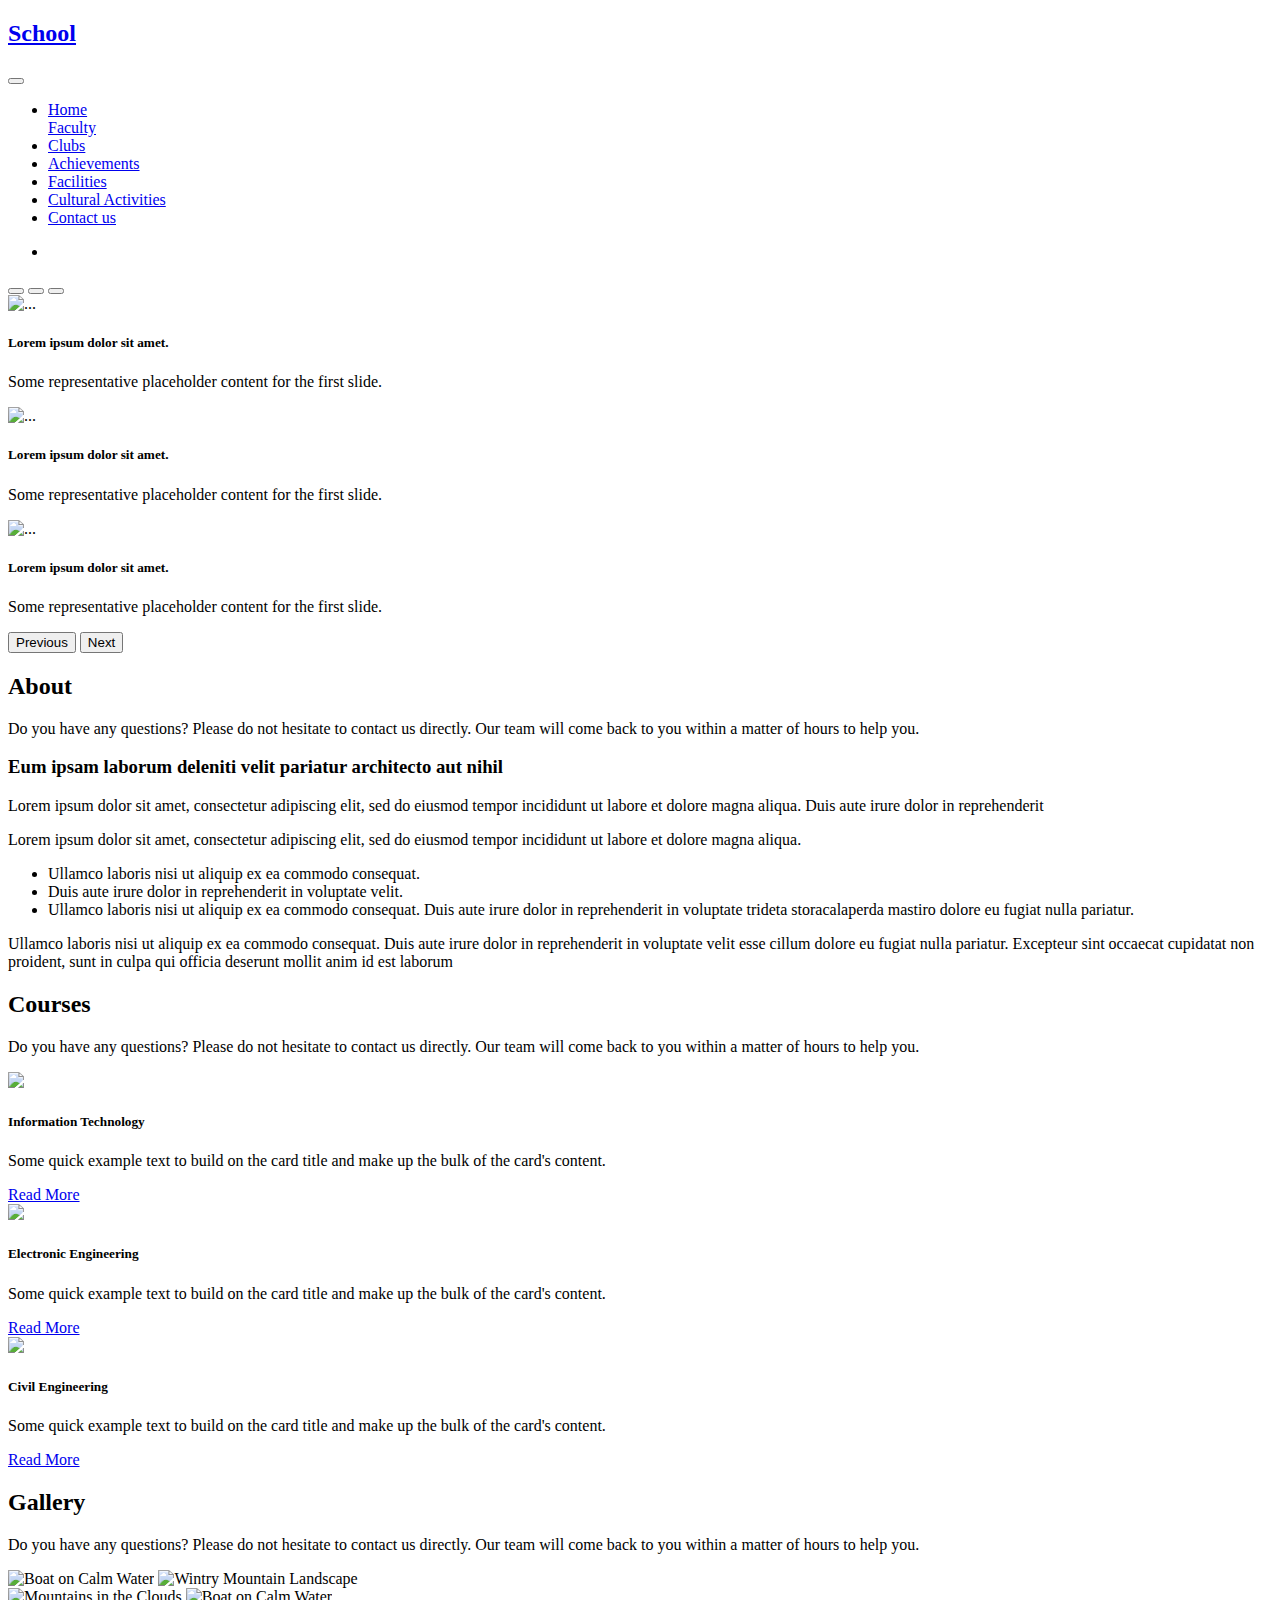
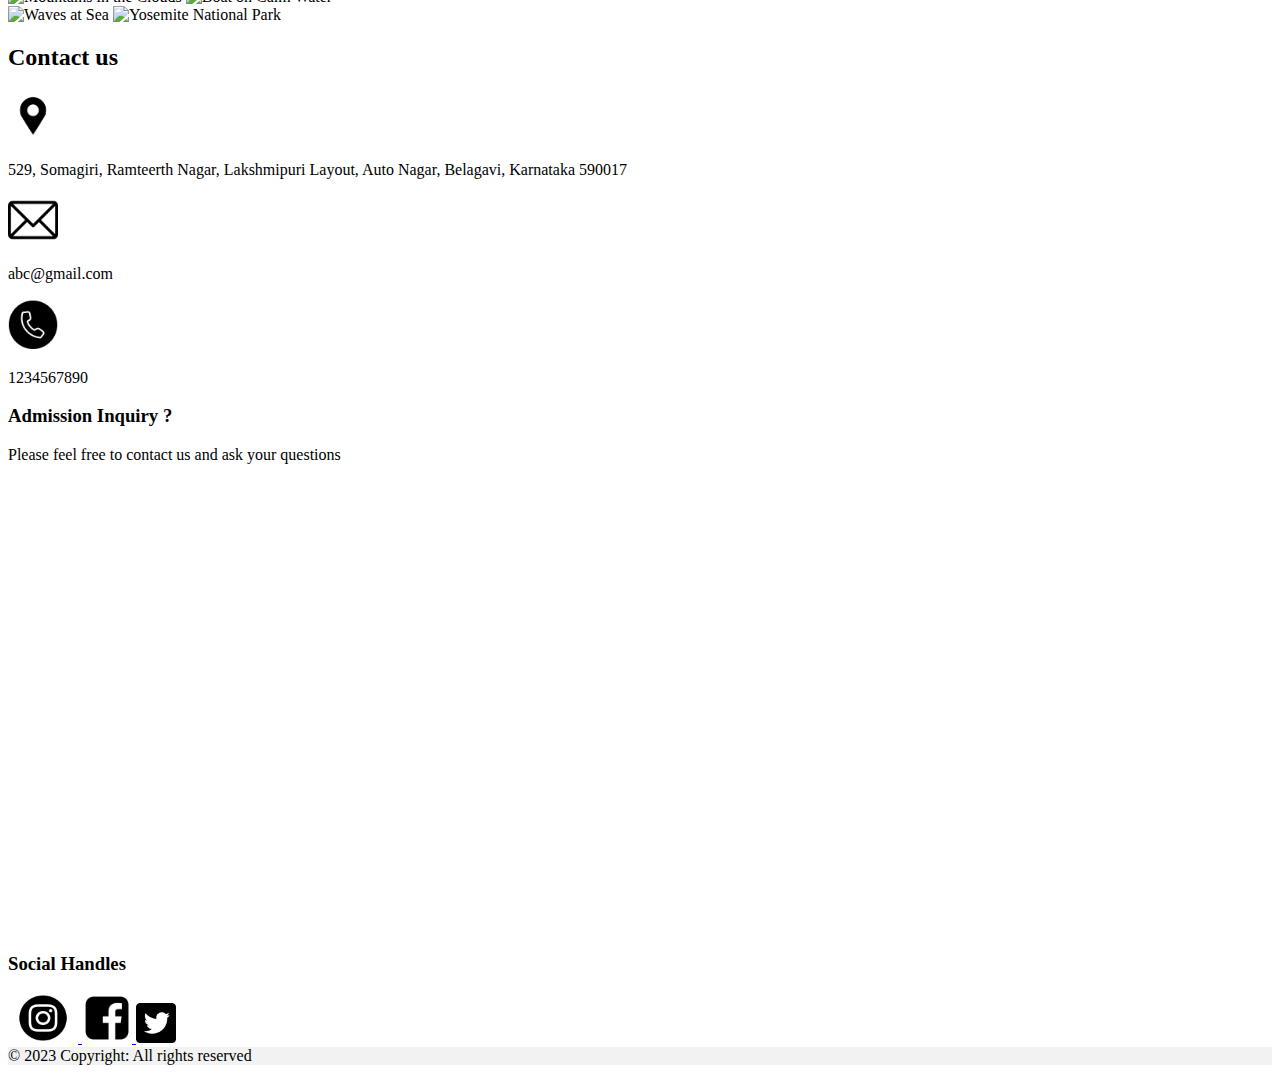
==== index.html @ 287c4538 "initial commit" ====
<!doctype html>
<html lang="en">

<head>
    <!-- Required meta tags -->
    <meta charset="utf-8">
    <meta name="viewport" content="width=device-width, initial-scale=1">
    <title>K.P.S.Ramteerth Nagar Belagavi</title>

    <!-- Bootstrap CSS -->
    <link href="https://cdn.jsdelivr.net/npm/bootstrap@5.0.2/dist/css/bootstrap.min.css" rel="stylesheet"
        integrity="sha384-EVSTQN3/azprG1Anm3QDgpJLIm9Nao0Yz1ztcQTwFspd3yD65VohhpuuCOmLASjC" crossorigin="anonymous">
    <link rel="stylesheet"
        href="https://cdnjs.cloudflare.com/ajax/libs/bootstrap-icons/1.8.3/font/bootstrap-icons.min.css">
    <!--Google Fonts-->
    <link
        href="https://fonts.googleapis.com/css2?family=Poppins:ital,wght@0,100;0,200;0,300;0,400;0,500;0,600;0,700;0,800;0,900;1,100;1,200;1,300;1,400;1,500;1,600;1,700;1,800;1,900&display=swap"
        rel="stylesheet">

    <!-- End Bootstrap CSS -->

    <!--Custom Css-->
    <link rel="stylesheet" href="./style.css">
    <!--End Custom Css-->
</head>

<body>


    <!--Header Start-->
    <header>
       
        <!--Navbar Start-->
        <nav class="navbar navbar-expand-lg navbar-dark bg-dark fixed-top">
            <div class="container">
                <a class="navbar-brand" href="./index.html">
                    <h2 class="fw-bold  mb-2 mb-lg-0 mb-sm-0">School</h2>
                </a>
                
                <button class="navbar-toggler" type="button" data-bs-toggle="collapse"
                    data-bs-target="#navbarSupportedContent" aria-controls="navbarSupportedContent"
                    aria-expanded="false" aria-label="Toggle navigation">
                    <span class="bi bi-list"></span>
                </button>
                <div class="collapse navbar-collapse" id="navbarSupportedContent">
                    <ul class="navbar-nav m-auto mb-2 mb-lg-0">
                        <li class="nav-item">
                            <a class="nav-link active" aria-current="page" href="./index.html">Home</a>
                        </li>
                        
                            <a class="nav-link" href="./faculty.html">Faculty</a>
                        </li>
                        <li class="nav-item">
                            <a class="nav-link" href="./clubs.html">Clubs</a>
                        </li>
                        <li class="nav-item">
                            <a class="nav-link" href="./achievements.html">Achievements</a>
                        </li>
                        <li class="nav-item">
                            <a class="nav-link" href="./facilities.html">Facilities</a>
                        </li>
                        <li class="nav-item">
                            <a class="nav-link" href="./culturalActivities.html">Cultural Activities</a>
                        </li>
                        
                        <li class="nav-item">
                            <a class="nav-link" href="#contactus">Contact us</a>
                        </li>
                    </ul>
                    <ul class="navbar-nav mb-2 mb-lg-0 action-menu">
                        <li class="nav-item">
                            <a class="nav-link " href="#">
                                <i class="bi bi-person "></i>
                            </a>
                        </li>
                    </ul>
                </div>
            </div>
        </nav>
        <!--Navbar End-->
    </header>
    <!--Header End-->


    <div id="carouselExampleCaptions" class="carousel slide mb-3" data-bs-ride="carousel">
        <div class="carousel-indicators">
            <button type="button" data-bs-target="#carouselExampleCaptions" data-bs-slide-to="0" class="active"
                aria-current="true" aria-label="Slide 1"></button>
            <button type="button" data-bs-target="#carouselExampleCaptions" data-bs-slide-to="1"
                aria-label="Slide 2"></button>
            <button type="button" data-bs-target="#carouselExampleCaptions" data-bs-slide-to="2"
                aria-label="Slide 3"></button>
        </div>
        <div class="carousel-inner">
            <div class="carousel-item active">
                <img class="img-fluid w-100 h-100 overflow-hidden"
                    src="https://cdn.pixabay.com/photo/2016/11/14/05/15/academic-1822682_960_720.jpg"
                    class="d-block " alt="..." width="50" height="50">
                <div class="carousel-caption d-block">
                    <h5>Lorem ipsum dolor sit amet.</h5>
                    <p>Some representative placeholder content for the first slide.</p>
                </div>
            </div>
            <div class="carousel-item">
                <img class="img-fluid w-100 h-100 overflow-hidden"
                    src="https://cdn.pixabay.com/photo/2017/02/05/00/08/graduation-2038864_960_720.jpg"
                    class="d-block " alt="..." >
                <div class="carousel-caption d-block">
                    <h5>Lorem ipsum dolor sit amet.</h5>
                    <p>Some representative placeholder content for the first slide.</p>
                </div>
            </div>
            <div class="carousel-item">
                <img class="img-fluid w-100 h-100 overflow-hidden"
                    src="https://cdn.pixabay.com/photo/2017/09/08/00/37/friend-2727305_960_720.jpg"
                    class="d-block " alt="..." width="50" height="50">
                <div class="carousel-caption d-block">
                    <h5>Lorem ipsum dolor sit amet.</h5>
                    <p>Some representative placeholder content for the first slide.</p>
                </div>
            </div>
        </div>
        <button class="carousel-control-prev" type="button" data-bs-target="#carouselExampleCaptions"
            data-bs-slide="prev">
            <span class="carousel-control-prev-icon" aria-hidden="true"></span>
            <span class="visually-hidden">Previous</span>
        </button>
        <button class="carousel-control-next" type="button" data-bs-target="#carouselExampleCaptions"
            data-bs-slide="next">
            <span class="carousel-control-next-icon" aria-hidden="true"></span>
            <span class="visually-hidden">Next</span>
        </button>
    </div>




    <main id="main">

        <!-- ======= About Section ======= -->
        <section id="about" class="about mt-5">
            <div class="container-fluid">
                <h2 class="h1-responsive font-weight-bold text-center my-2">About</h2>
                <!--Section description-->
                <p class="text-center w-responsive mx-auto mb-1">Do you have any questions? Please do not hesitate to
                    contact us directly. Our team will come back to you within
                    a matter of hours to help you.</p>
                <div class="row  pt-5 pb-5">

                    <div class="col-lg-5 align-items-stretch video-box"
                        style='background-image: url("https://cdn.pixabay.com/photo/2018/01/17/07/06/laptop-3087585_960_720.jpg");'>
                        <a href="https://www.youtube.com/watch?v=jDDaplaOz7Q" class="venobox play-btn mb-4"
                            data-vbtype="video" data-autoplay="true"></a>
                    </div>

                    <div class="col-lg-7 d-flex flex-column justify-content-center align-items-stretch">

                        <div class="content">
                            <h3>Eum ipsam laborum deleniti <strong>velit pariatur architecto aut nihil</strong></h3>
                            <p>
                                Lorem ipsum dolor sit amet, consectetur adipiscing elit, sed do eiusmod tempor
                                incididunt ut labore et dolore magna aliqua. Duis aute irure dolor in reprehenderit
                            </p>
                            <p class="font-italic">
                                Lorem ipsum dolor sit amet, consectetur adipiscing elit, sed do eiusmod tempor
                                incididunt ut labore et dolore
                                magna aliqua.
                            </p>
                            <ul>
                                <li><i class="bx bx-check-double"></i> Ullamco laboris nisi ut aliquip ex ea commodo
                                    consequat.</li>
                                <li><i class="bx bx-check-double"></i> Duis aute irure dolor in reprehenderit in
                                    voluptate velit.</li>
                                <li><i class="bx bx-check-double"></i> Ullamco laboris nisi ut aliquip ex ea commodo
                                    consequat. Duis aute irure dolor in reprehenderit in voluptate trideta
                                    storacalaperda mastiro dolore eu fugiat nulla pariatur.</li>
                            </ul>
                            <p>
                                Ullamco laboris nisi ut aliquip ex ea commodo consequat. Duis aute irure dolor in
                                reprehenderit in voluptate
                                velit esse cillum dolore eu fugiat nulla pariatur. Excepteur sint occaecat cupidatat non
                                proident, sunt in
                                culpa qui officia deserunt mollit anim id est laborum
                            </p>
                        </div>

                    </div>

                </div>

            </div>
        </section><!-- End About Section -->

        <section>
            <div class="container course pb-5 pt-5">
                <h2 class="h1-responsive font-weight-bold text-center my-4">Courses</h2>
                <!--Section description-->
                <p class="text-center w-responsive mx-auto mb-5">Do you have any questions? Please do not hesitate to
                    contact us directly. Our team will come back to you within
                    a matter of hours to help you.</p>
                <div class="row">
                    <div class="col-md-4">
                        <div class="card box">
                            <div class="bg-image hover-overlay ripple" data-mdb-ripple-color="light">
                                <img src="https://cdn.pixabay.com/photo/2016/09/08/04/12/programmer-1653351_960_720.png"
                                    class="img-fluid" />
                                <a href="#!">
                                    <div class="mask" style="background-color: rgba(251, 251, 251, 0.15);"></div>
                                </a>
                            </div>
                            <div class="card-body">
                                <h5 class="card-title">Information Technology</h5>
                                <p class="card-text">Some quick example text to build on the card title and make up the
                                    bulk of the card's content.</p>
                                <a href="#!" class="btn btn-primary">Read More</a>
                            </div>
                        </div>
                    </div>

                    <div class="col-md-4">
                        <div class="card box">
                            <div class="bg-image hover-overlay ripple" data-mdb-ripple-color="light">
                                <img src="https://cdn.pixabay.com/photo/2017/09/25/11/55/cyberspace-2784907_960_720.jpg"
                                    class="img-fluid" />
                                <a href="#!">
                                    <div class="mask" style="background-color: rgba(251, 251, 251, 0.15);"></div>
                                </a>
                            </div>
                            <div class="card-body">
                                <h5 class="card-title">Electronic Engineering</h5>
                                <p class="card-text">Some quick example text to build on the card title and make up the
                                    bulk of the card's content.</p>
                                <a href="#!" class="btn btn-primary">Read More</a>
                            </div>
                        </div>
                    </div>

                    <div class="col-md-4">
                        <div class="card box">
                            <div class="bg-image hover-overlay ripple" data-mdb-ripple-color="light">
                                <img src="https://cdn.pixabay.com/photo/2020/12/05/14/08/man-5806012_960_720.jpg"
                                    class="img-fluid" />
                                <a href="#!">
                                    <div class="mask" style="background-color: rgba(251, 251, 251, 0.15);"></div>
                                </a>
                            </div>
                            <div class="card-body">
                                <h5 class="card-title">Civil Engineering</h5>
                                <p class="card-text">Some quick example text to build on the card title and make up the
                                    bulk of the card's content.</p>
                                <a href="#!" class="btn btn-primary">Read More</a>
                            </div>
                        </div>
                    </div>
                </div>
            </div>
        </section>

        <section>
            <div class="container">
                <h2 class="h1-responsive font-weight-bold text-center my-4">Gallery</h2>
                <!--Section description-->
                <p class="text-center w-responsive mx-auto mb-5">Do you have any questions? Please do not hesitate to
                    contact us directly. Our team will come back to you within
                    a matter of hours to help you.</p>
                <!-- Gallery -->
                <div class="row">
                    <div class="col-lg-4 col-md-12 mb-4 mb-lg-0">
                        <img src="https://cdn.pixabay.com/photo/2016/06/25/12/52/laptop-1478822_960_720.jpg"
                            class="w-100 shadow-1-strong rounded mb-4" alt="Boat on Calm Water" />

                        <img src="https://mdbcdn.b-cdn.net/img/Photos/Vertical/mountain1.webp"
                            class="w-100 shadow-1-strong rounded mb-4" alt="Wintry Mountain Landscape" />
                    </div>

                    <div class="col-lg-4 mb-4 mb-lg-0">
                        <img src="https://mdbcdn.b-cdn.net/img/Photos/Vertical/mountain2.webp"
                            class="w-100 shadow-1-strong rounded mb-4" alt="Mountains in the Clouds" />

                        <img src="https://mdbcdn.b-cdn.net/img/Photos/Horizontal/Nature/4-col/img%20(73).webp"
                            class="w-100 shadow-1-strong rounded mb-4" alt="Boat on Calm Water" />
                    </div>

                    <div class="col-lg-4 mb-4 mb-lg-0">
                        <img src="https://mdbcdn.b-cdn.net/img/Photos/Horizontal/Nature/4-col/img%20(18).webp"
                            class="w-100 shadow-1-strong rounded mb-4" alt="Waves at Sea" />

                        <img src="https://mdbcdn.b-cdn.net/img/Photos/Vertical/mountain3.webp"
                            class="w-100 shadow-1-strong rounded mb-4" alt="Yosemite National Park" />
                    </div>
                </div>
                <!-- Gallery -->
            </div>
        </section>


        <section>
            <div class="container mb-5">
                <!--Section: Contact v.2-->
                <section class="mb-4" id="contactus">

                    <!--Section heading-->
                    <h2 class="h1-responsive font-weight-bold text-center my-4">Contact us</h2>
                    
                    <div class="row">

                        <!--Grid column-->
                        
                            
                                <!--Grid row-->
                                
                                <div class="col-md-6  my-auto">
                                    <div class="d-flex mb-2">
                                        <img src="imgs\location.jpg" alt="location" width="50" height="50" class="d-inline-block align-text-top navbar-brand">
                                        
                                        <p>529, Somagiri, Ramteerth Nagar, Lakshmipuri Layout, Auto Nagar, Belagavi, Karnataka 590017</p>

                                    </div>
                                    <a href="mailto:abc@gmail.com" >
                                        <div class="d-flex mb-2">
                                            <img src="imgs\email.jpg" alt="email" class="d-inline-block align-text-top navbar-brand" width="50" height="50">
                                    </a>
                                            <p class="text-center my-auto">abc@gmail.com</p>
                                        </div>

                                    <div class="d-flex mb-5">
                                        <img src="imgs\contact.jpg" alt="contact" width="50" height="50" class="d-inline-block align-text-top navbar-brand">
                                        <p class="my-auto">1234567890</p>
                                       
                                    
                                    </div>

                                    <h3 class="text-center w-responsive mx-auto mb-2">Admission Inquiry ? </h3>
                                    <p class="text-center w-responsive mx-auto mb-5">Please feel free to contact us and ask your questions </p>
  
                                </div>

                                   
                        <!--Grid column-->

                        <!--Grid column-->
                        <div class="col-md-6 text-center ">
                            <iframe
                                src="https://www.google.com/maps/embed?pb=!1m18!1m12!1m3!1d959.358273290289!2d74.54177732913985!3d15.886365689195674!2m3!1f0!2f0!3f0!3m2!1i1024!2i768!4f13.1!3m3!1m2!1s0x3bbf61fbdcbbb629%3A0x7ae4f9c05cc2904b!2sGovernment%20Kannada%20Medium%20High%20School!5e0!3m2!1sen!2sin!4v1677655292077!5m2!1sen!2sin"
                                width="450 " height="450" style="border:0;" allowfullscreen="" loading="lazy"
                                referrerpolicy="no-referrer-when-downgrade"></iframe>
                        </div>
                        <!--Grid column-->

                    </div>

                </section>
                <!--Section: Contact v.2-->
            </div>
        </section>


        <!-- Footer -->
        <footer class="text-center text-lg-start bg-primary py-3 text-white">

            <h3 class="text-white text-center">Social Handles</h3>
            <div class="text-center">
                <a href="#" class="">
                    <img src="imgs\instagram.jpg" alt="instagram" width="70" height="50" class="m-2">
                </a>
                <a href="#" class="">
                    <img src="imgs\facebook.jpg" alt="facebook" width="50" height="50" class="m-2">
                </a>
                <a href="#" class="">
                    <img src="imgs\twitter.jpg" alt="twitter" width="40" height="40" class="m-2">
                </a>

            </div>
            

            <!-- Copyright -->
            <div class="text-center py-4" style="background-color: rgba(0, 0, 0, 0.05);">
                © 2023 Copyright: All rights reserved 
                <a class="text-reset fw-bold" href="#"></a>
            </div>
            <!-- Copyright -->
        </footer>
        <!-- Footer -->
        <!-- Option 1: Bootstrap Bundle with Popper -->
        <script src="https://cdn.jsdelivr.net/npm/bootstrap@5.0.2/dist/js/bootstrap.bundle.min.js"
            integrity="sha384-MrcW6ZMFYlzcLA8Nl+NtUVF0sA7MsXsP1UyJoMp4YLEuNSfAP+JcXn/tWtIaxVXM"
            crossorigin="anonymous"></script>

</body>

</html>
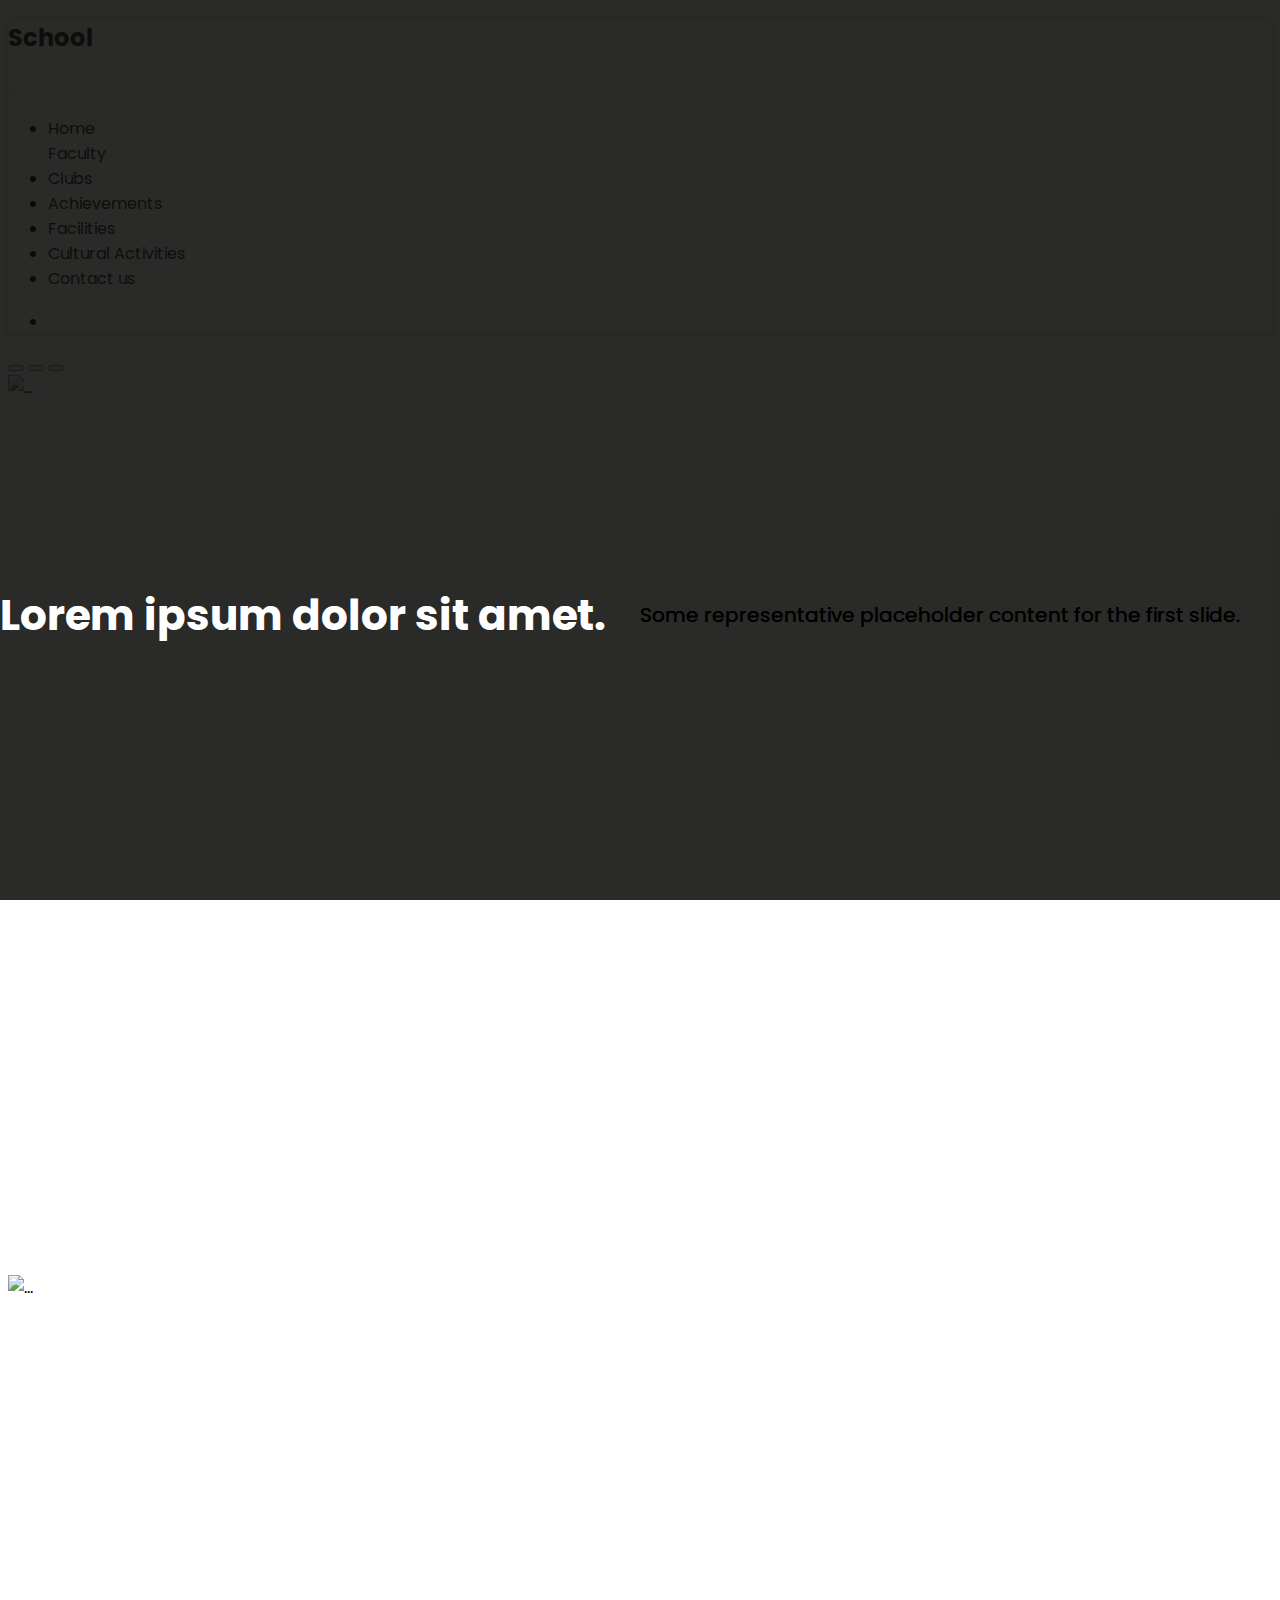
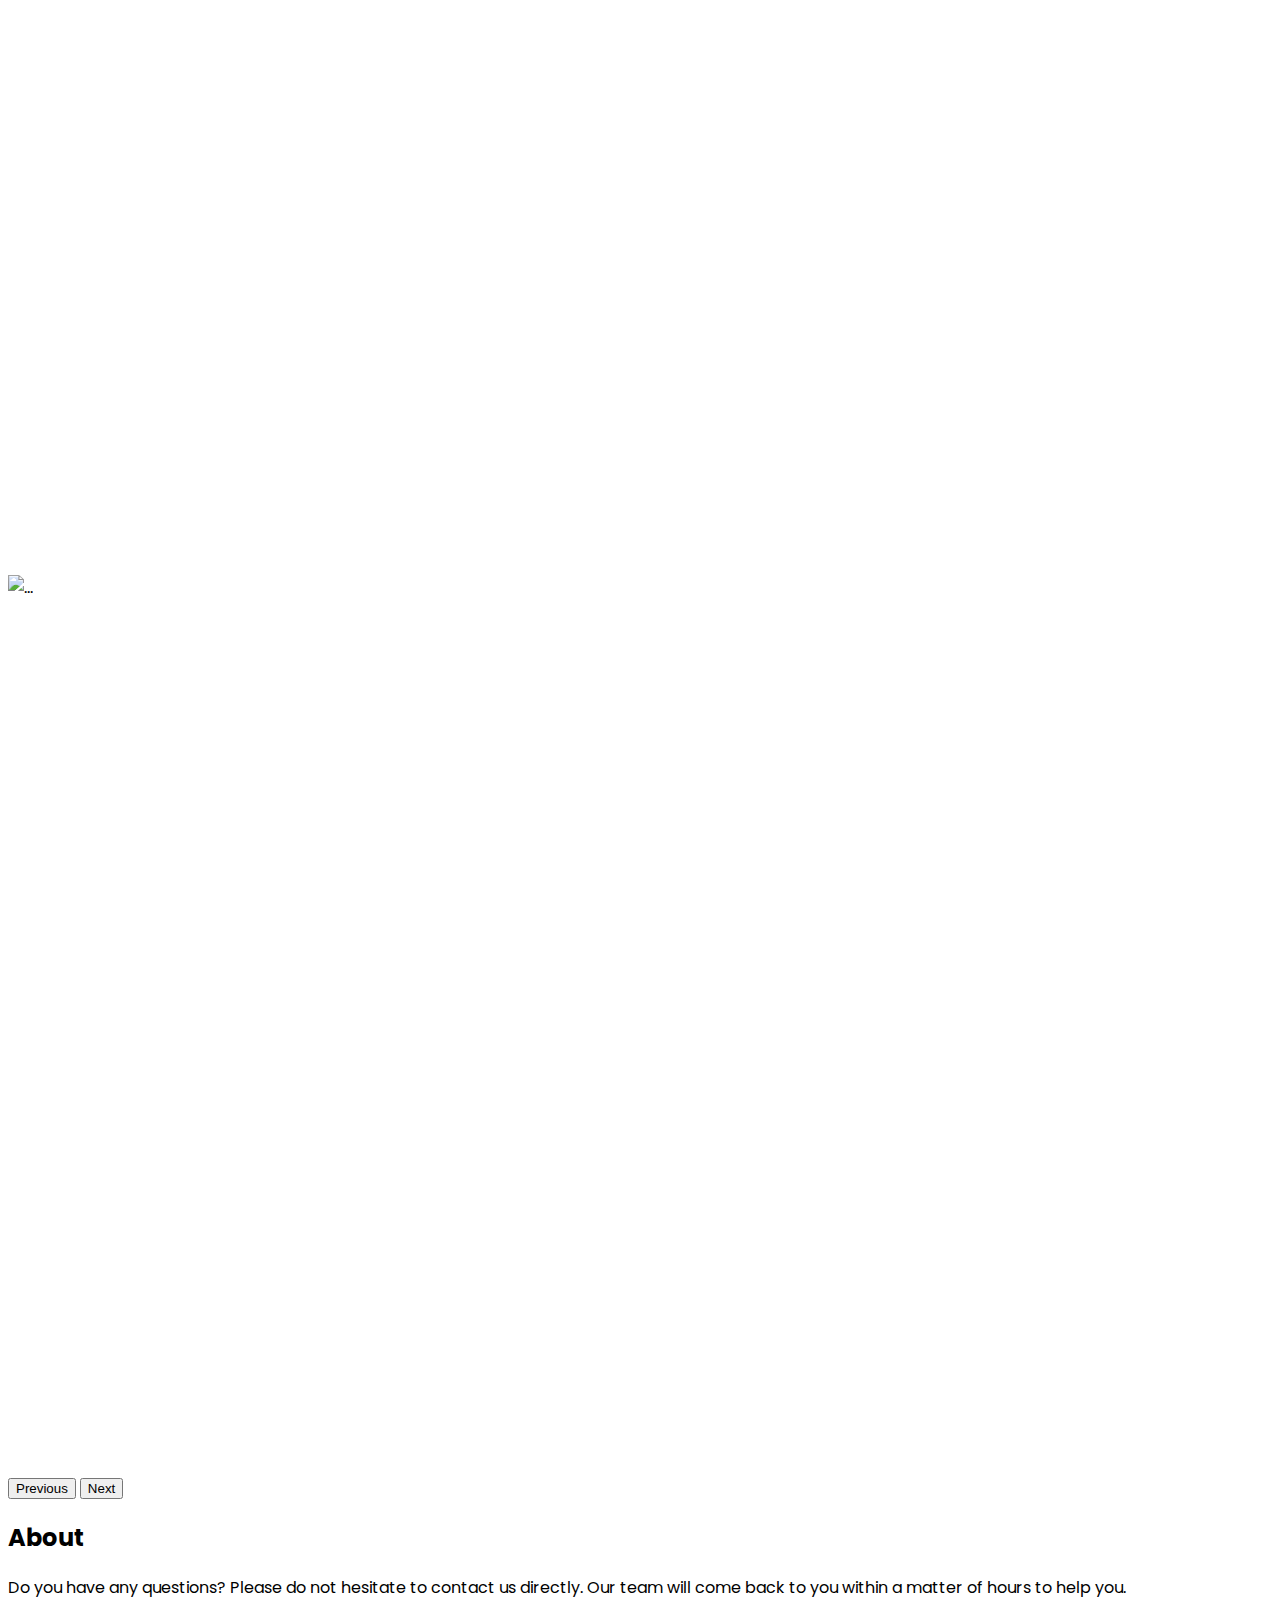
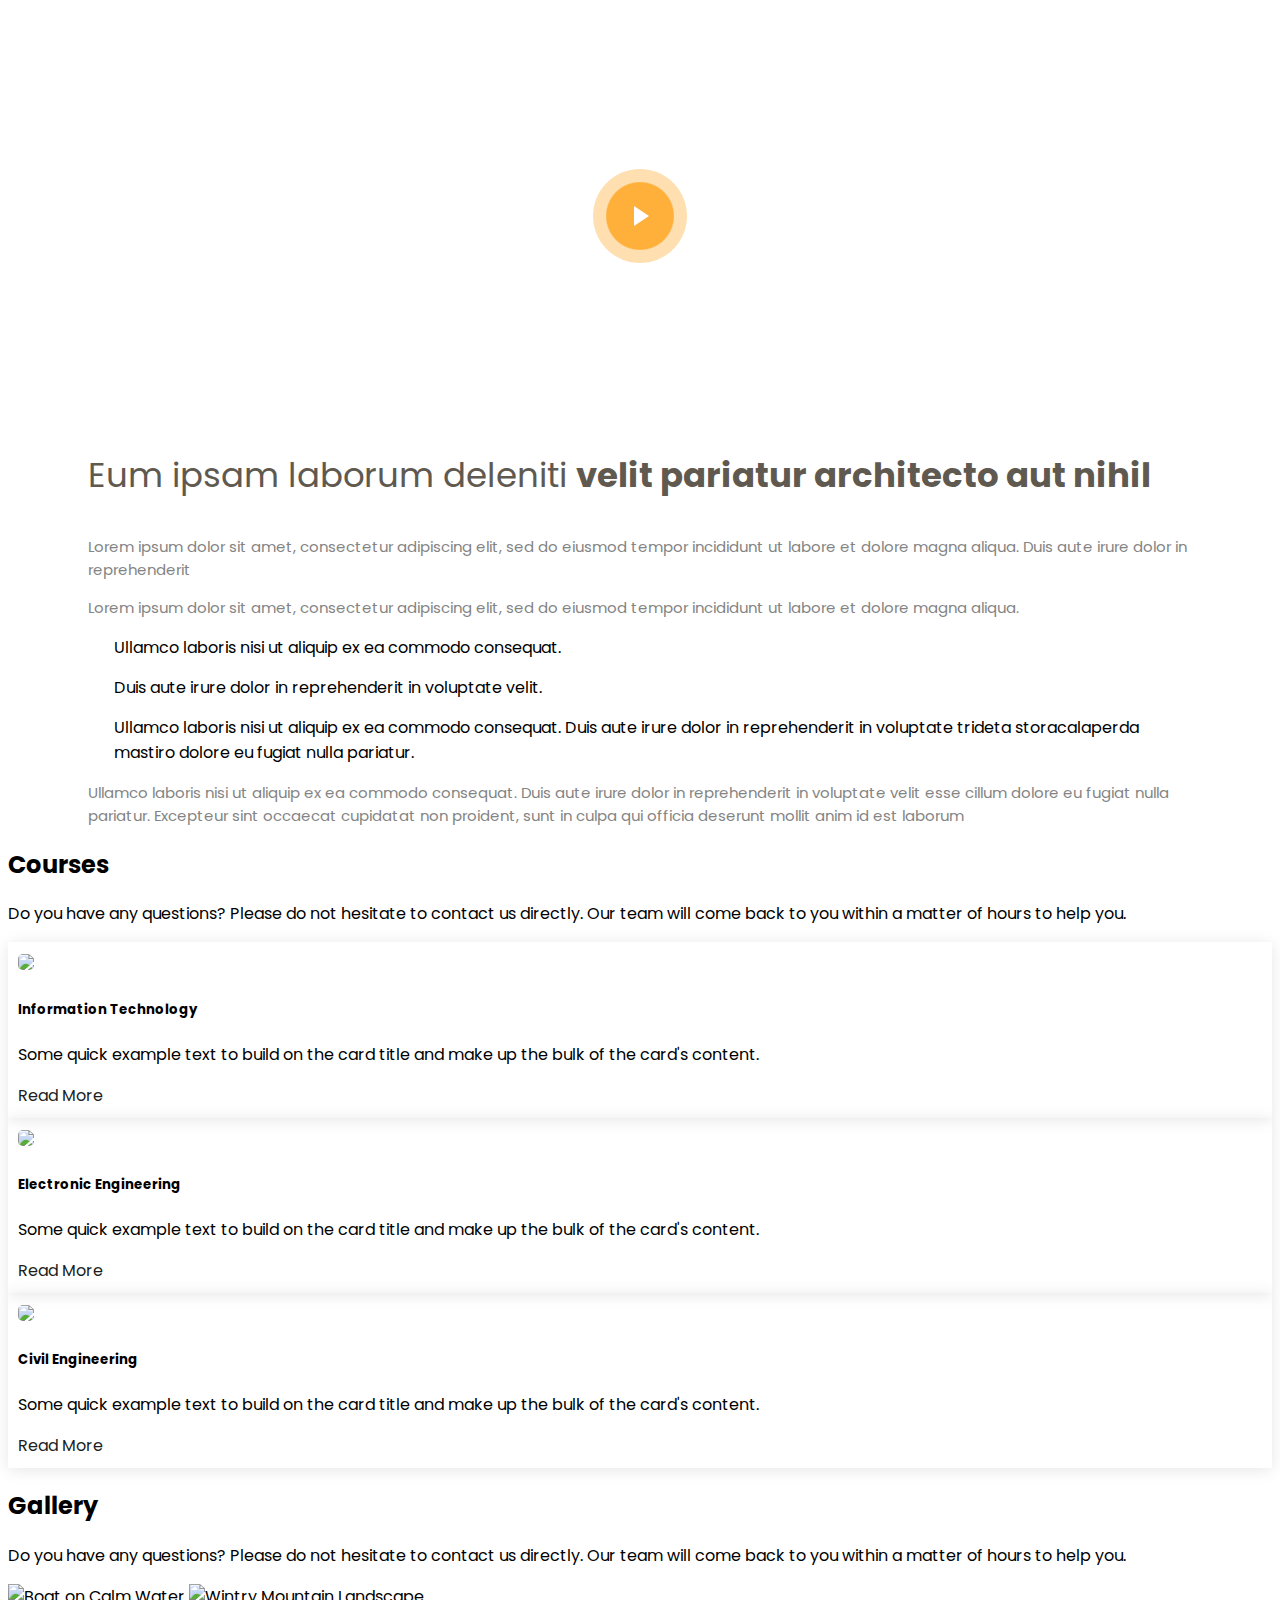
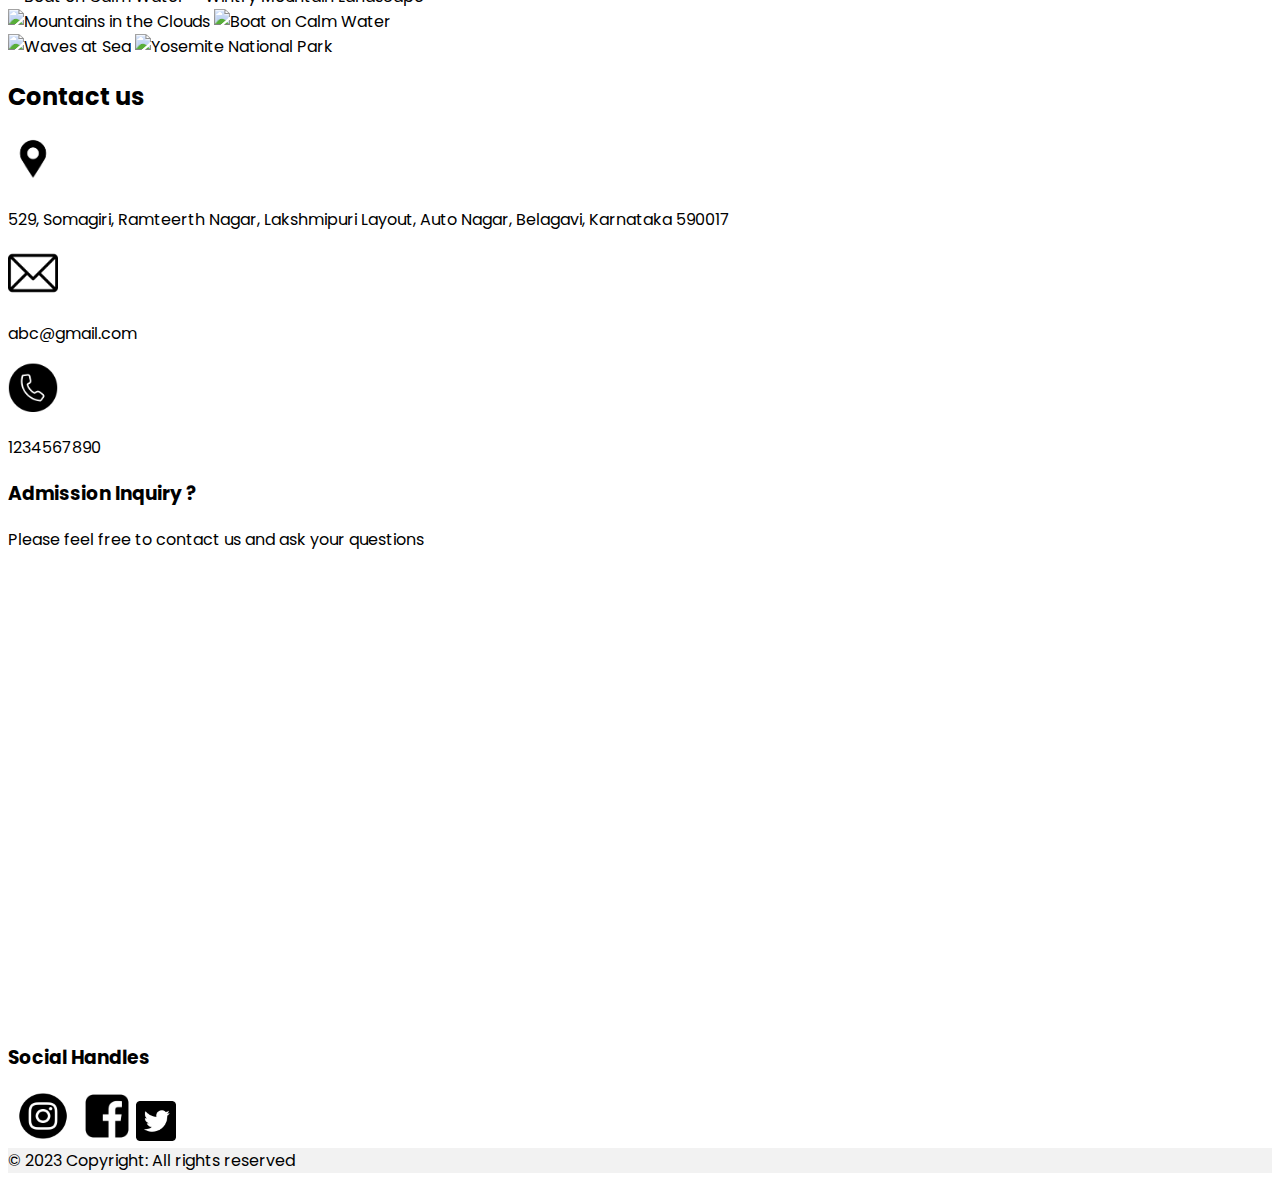
==== commit df8642e5: "initial commit" ====
--- a/index.html
+++ b/index.html
@@ -342,7 +342,7 @@
                         <div class="col-md-6 text-center ">
                             <iframe
                                 src="https://www.google.com/maps/embed?pb=!1m18!1m12!1m3!1d959.358273290289!2d74.54177732913985!3d15.886365689195674!2m3!1f0!2f0!3f0!3m2!1i1024!2i768!4f13.1!3m3!1m2!1s0x3bbf61fbdcbbb629%3A0x7ae4f9c05cc2904b!2sGovernment%20Kannada%20Medium%20High%20School!5e0!3m2!1sen!2sin!4v1677655292077!5m2!1sen!2sin"
-                                width="450 " height="450" style="border:0;" allowfullscreen="" loading="lazy"
+                                width="400 " height="450" style="border:0;" allowfullscreen="" loading="lazy"
                                 referrerpolicy="no-referrer-when-downgrade"></iframe>
                         </div>
                         <!--Grid column-->
@@ -388,4 +388,4 @@
 
 </body>
 
-</html>+</html>
--- a/style.css
+++ b/style.css
@@ -0,0 +1,314 @@
+body {
+
+    background: #fff !important;
+    font-family: 'Poppins', sans-serif;
+}
+
+a {
+    text-decoration: none;
+    color: #1a1e21;
+}
+
+.section-title h2 {
+    text-shadow: 1px 1px 2px #4444;
+}
+
+/*****************************
+    NavBar
+******************************/
+header nav {
+    background: #fff;
+    box-shadow: 0px 0px 5px #4444;
+}
+
+header nav a.navbar-brand h2 {
+
+    color: var(--bs-orange);
+}
+
+header nav ul.action-menu .nav-item .nav-link {
+    margin: 0px 20px;
+    font-size: 18px;
+}
+
+.navbar-toggler {
+    outline: none !important;
+    outline-color: transparent !important;
+    padding: none !important;
+    border: none !important;
+    border-radius: none !important;
+
+}
+
+@media(max-width: 567px) {}
+
+/*****************************
+    Login Form
+******************************/
+.form-login {
+    bottom: 45% !important;
+}
+
+
+.carousel-item {
+    width: 100%;
+    height: 100vh !important;
+    background-size: cover;
+    background-position: center;
+    background-repeat: no-repeat;
+}
+
+.carousel-item::before {
+    content: '';
+    background-color: rgba(12, 11, 10, 0.5);
+    position: absolute;
+    top: 0;
+    right: 0;
+    left: 0;
+    bottom: 0;
+}
+
+.carousel-caption {
+    display: flex;
+    justify-content: center;
+    align-items: center;
+    position: absolute;
+    bottom: 0;
+    top: 40%;
+    left: 0;
+    right: 0;
+}
+
+
+
+.carousel-caption h5 {
+    color: #fff;
+    margin-bottom: 10px;
+    font-size: 42px;
+    font-weight: 700;
+    width: 80%;
+    margin: 0px auto 30px auto;
+}
+
+.carousel-caption p {
+
+    font-size: 20px;
+    width: 80%;
+    -webkit-animation-delay: 0.4s;
+    animation-delay: 0.4s;
+    margin: 0px auto 30px auto;
+}
+
+
+@media(max-width:768px) {
+    .carousel-caption h5 {
+        font-size: 38px;
+    }
+}
+
+@media(max-width:577px) {
+    .carousel-caption h5 {
+        font-size: 25px;
+
+    }
+
+    .carousel-caption p {
+        font-size: 13px;
+    }
+
+}
+
+/*--------------------------------------------------------------
+# About
+--------------------------------------------------------------*/
+
+
+.about .content {
+    padding: 0 80px;
+}
+
+.about .content h3 {
+    font-weight: 400;
+    font-size: 34px;
+    color: #5f5950;
+}
+
+.about .content h4 {
+    font-size: 20px;
+    font-weight: 700;
+    margin-top: 5px;
+}
+
+.about .content p {
+    font-size: 15px;
+    color: #848484;
+}
+
+.about .content ul {
+    list-style: none;
+    padding: 0;
+}
+
+.about .content ul li+li {
+    margin-top: 15px;
+}
+
+.about .content ul li {
+    position: relative;
+    padding-left: 26px;
+}
+
+.about .content ul i {
+    font-size: 20px;
+    color: #ffb03b;
+    position: absolute;
+    left: 0;
+    top: 2px;
+}
+
+.about .content p:last-child {
+    margin-bottom: 0;
+}
+
+.about .video-box {
+    background-size: cover;
+    background-repeat: no-repeat;
+    background-position: center center;
+    min-height: 400px;
+    position: relative;
+}
+
+.about .play-btn {
+    width: 94px;
+    height: 94px;
+    background: radial-gradient(#ffb03b 50%, rgba(255, 176, 59, 0.4) 52%);
+    border-radius: 50%;
+    display: block;
+    position: absolute;
+    left: calc(50% - 47px);
+    top: calc(50% - 47px);
+    overflow: hidden;
+}
+
+.about .play-btn::after {
+    content: '';
+    position: absolute;
+    left: 50%;
+    top: 50%;
+    transform: translateX(-40%) translateY(-50%);
+    width: 0;
+    height: 0;
+    border-top: 10px solid transparent;
+    border-bottom: 10px solid transparent;
+    border-left: 15px solid #fff;
+    z-index: 100;
+    transition: all 400ms cubic-bezier(0.55, 0.055, 0.675, 0.19);
+}
+
+.about .play-btn::before {
+    content: '';
+    position: absolute;
+    width: 120px;
+    height: 120px;
+    -webkit-animation-delay: 0s;
+    animation-delay: 0s;
+    -webkit-animation: pulsate-btn 2s;
+    animation: pulsate-btn 2s;
+    -webkit-animation-direction: forwards;
+    animation-direction: forwards;
+    -webkit-animation-iteration-count: infinite;
+    animation-iteration-count: infinite;
+    -webkit-animation-timing-function: steps;
+    animation-timing-function: steps;
+    opacity: 1;
+    border-radius: 50%;
+    border: 5px solid rgba(255, 176, 59, 0.7);
+    top: -15%;
+    left: -15%;
+    background: rgba(198, 16, 0, 0);
+}
+
+.about .play-btn:hover::after {
+    border-left: 15px solid #ffb03b;
+    transform: scale(20);
+}
+
+.about .play-btn:hover::before {
+    content: '';
+    position: absolute;
+    left: 50%;
+    top: 50%;
+    transform: translateX(-40%) translateY(-50%);
+    width: 0;
+    height: 0;
+    border: none;
+    border-top: 10px solid transparent;
+    border-bottom: 10px solid transparent;
+    border-left: 15px solid #fff;
+    z-index: 200;
+    -webkit-animation: none;
+    animation: none;
+    border-radius: 0;
+}
+
+@media (max-width: 1024px) {
+
+    .about .content,
+    .about .accordion-list {
+        padding-left: 0;
+        padding-right: 0;
+    }
+}
+
+@media (max-width: 992px) {
+    .about .content {
+        padding-top: 30px;
+    }
+
+    .about .accordion-list {
+        padding-bottom: 30px;
+    }
+}
+
+@-webkit-keyframes pulsate-btn {
+    0% {
+        transform: scale(0.6, 0.6);
+        opacity: 1;
+    }
+
+    100% {
+        transform: scale(1, 1);
+        opacity: 0;
+    }
+}
+
+@keyframes pulsate-btn {
+    0% {
+        transform: scale(0.6, 0.6);
+        opacity: 1;
+    }
+
+    100% {
+        transform: scale(1, 1);
+        opacity: 0;
+    }
+}
+
+
+
+.course .box {
+    padding: 10px 10px;
+    box-shadow: 0px 2px 15px rgba(0, 0, 0, 0.1);
+    transition: all ease-in-out 0.3s;
+}
+
+.course .box img {
+    border-radius: 5px;
+}
+
+.course .box span {
+    display: block;
+    font-size: 28px;
+    font-weight: 700;
+    color: #ffcf88;
+}